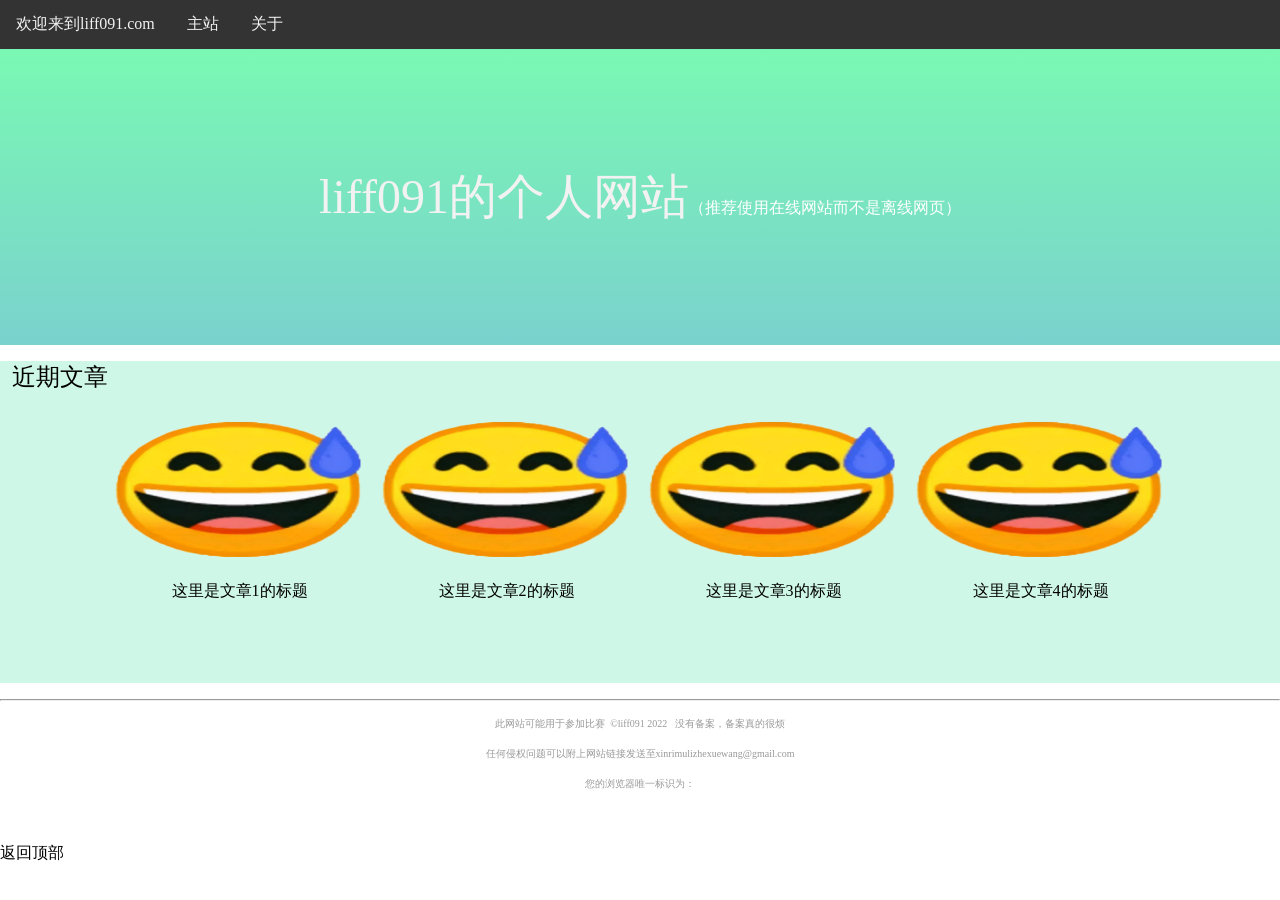
==== index.html @ 6b2a63cf "0.0.1test(useless)" ====
<!DOCTYPE html PUBLIC "-//W3C//DTD XHTML 1.0 Transitional//EN" "http://www.w3.org/TR/xhtml1/DTD/xhtml1-transitional.dtd">
<html xmlns="http://www.w3.org/1999/xhtml">
<head>
<meta http-equiv="Content-Type" content="text/html; charset=utf-8" />
<title>主页-liff091的小站</title>
<link href="css/tabs.css" rel="stylesheet" type="text/css" />
<style type="text/css">
<!--
.STYLE1 {
	font-size: 16px;
	color: #FFFFFF;
}
.STYLE2 {color: #FFFFFF}
-->
</style>
</head>

<body>
<script src="js/cookie_base_req.jss" type="text/javascript"></script>
<script src="js/cookie_ask.jss" type="text/javascript"></script>
<script src="js/get_user_token.js" type="text/javascript"></script>
	<div class="topnav">
	<a herf="#">欢迎来到liff091.com</a>
  <a href="#">主站</a>
		<a href="./about.html">关于</a>	</div>
	
	<div class="header">
    <p>
      <whitetext ><font size="40">liff091的个人网站</font><span class="STYLE1">（推荐使用在线网站而不是离线网页） </span></whitetext>
</p>
    </div>
	<p></p>
	<div class="mainbody">
	<p><font size="5">  &nbsp 近期文章</font></p>
	<table width="80%" align="center" cellspacing="5">
      <tr>
        <td>
		  <div id="atk1img" align="center"><img src="img/chabuduodele.png" width="260" height="150" /></div>
		  <div id="atk1name" align="center"><p>这里是文章1的标题</p></div>
		</td>
        <td>
		  <div id="atk2img" align="center"><img src="img/chabuduodele.png" width="260" height="150" /></div>
		  <div id="atk2name" align="center"><p>这里是文章2的标题</p></div>
		</td>
        <td>
		  <div id="atk3img" align="center"><img src="img/chabuduodele.png" width="260" height="150" /></div>
		  <div id="atk3name" align="center"><p>这里是文章3的标题</p></div>
		</td>
        <td>
		  <div id="atk4img" align="center"><img src="img/chabuduodele.png" width="260" height="150" /></div>
		  <div id="atk4name" align="center"><p>这里是文章4的标题</p></div>
		</td>
      </tr>
      <tr>
        <td>&nbsp;</td>
        <td>&nbsp;</td>
        <td>&nbsp;</td>
        <td>&nbsp;</td>
      </tr>
    </table>
	<p>&nbsp;</p>
	</div>
	<div id="bottom_line">
	  <hr />
	</div>
	<div class="bottom"><p align="center"><font size=1 color="#999999">此网站可能用于参加比赛&nbsp &copy;liff091&nbsp2022 &nbsp 没有备案，备案真的很烦 </font></p></div>
	<div class="bottom"><p align="center"><font size=1 color="#999999">任何侵权问题可以附上网站链接发送至xinrimulizhexuewang@gmail.com</font></p></div>
	<div class="bottom"><p align="center"><font size=1 color="#999999">您的浏览器唯一标识为：</font><font id="user_token_block" size=1 color="#999999"></font></p></div>
	<div class="go-top"><p herf="#" >返回顶部</p></div>
</body>
</html>
---- css/tabs.css ----
/* CSS Document */
/* for tabs*/
body {
  margin: 0;
}

/* ͷ����ʽ */
.header {
  background-image: linear-gradient(to top, #7A88FF, #7AFFAF);
  padding: 100px;
  text-align:center ;
  background-attachment:fixed
}
.header whitetext {

 
  color: #f2f2f2;
  text-align: center;
  padding: 20px 30px;
  text-decoration: blink;
	font-size: 
	}
/* ������ */
.topnav {
  overflow: hidden;
  background-color: #333;
}
 
/* �������� */
.topnav a {
  float: left;
  display: block;
  color: #f2f2f2;
  text-align: center;
  padding: 14px 16px;
  text-decoration: none;
}
	.topnav right{
		text-align: center;
		color : #ddd;
		display: block;
		text-decoration: none;
		padding: 14px 16px;
		color: #f2f2f2;
		float: right;
	}
	.topnav right:hover{
		background-color : #ddd;
		color :black;
	}
 
/* ���� - �޸���ɫ */
.topnav a:hover {
  background-color: #ddd;
  color: black;
}
.mainbody {
background-color:#cff7e8
}
.bottom {
background-color:#FFFFFF
text-align: center;
}
.go-top{
position:fixed;
bottom: 20px;		

}
.go-top a {
    display: block;			/* ��<a>��ǩ��Ϊ��Ԫ�أ�����������ʽ */
    text-decoration: none;		/* ȡ���������»��� */
    color: #333;			/* �����ı���ɫ */
    background-color: #f2f2f2;		/* ���ñ�����ɫ */
    border: 1px solid #ccc;		/* ���ñ߿���ʽ */
    padding: 10px 20px;			/* �����ڱ߾� */
    border-radius: 5px;			/* ����Բ�Ǿ��� */
    letter-spacing: 2px;		/* �������ּ�� */
  }
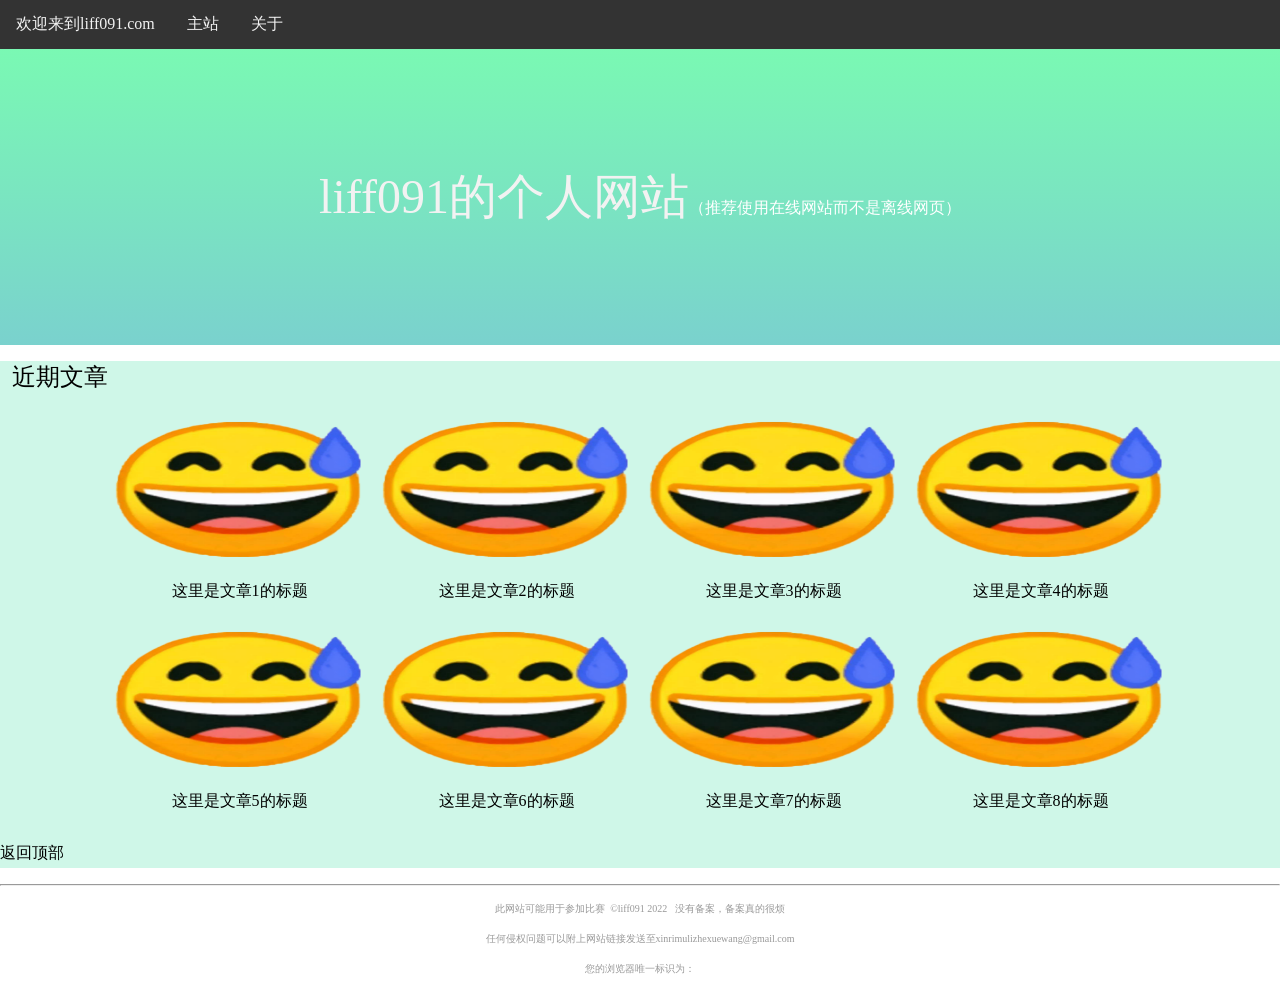
==== commit b6583ea4: "0.0.2test(failed)" ====
--- a/index.html
+++ b/index.html
@@ -52,10 +52,22 @@
 		</td>
       </tr>
       <tr>
-        <td>&nbsp;</td>
-        <td>&nbsp;</td>
-        <td>&nbsp;</td>
-        <td>&nbsp;</td>
+		  <td>
+		  	<div id="atk5img" align="center"><img src="img/chabuduodele.png" width="260" height="150" /></div>
+		  	<div id="atk5name" align="center"><p>这里是文章5的标题</p></div>
+		  </td>
+		  <td>
+		  	<div id="atk6img" align="center"><img src="img/chabuduodele.png" width="260" height="150" /></div>
+		  	<div id="atk6name" align="center"><p>这里是文章6的标题</p></div>
+		  </td>
+		  <td>
+		  	<div id="atk7img" align="center"><img src="img/chabuduodele.png" width="260" height="150" /></div>
+		  	<div id="atk7name" align="center"><p>这里是文章7的标题</p></div>
+		  </td>
+		  <td>
+		  	<div id="atk8img" align="center"><img src="img/chabuduodele.png" width="260" height="150" /></div>
+		  	<div id="atk8name" align="center"><p>这里是文章8的标题</p></div>
+		  </td>
       </tr>
     </table>
 	<p>&nbsp;</p>
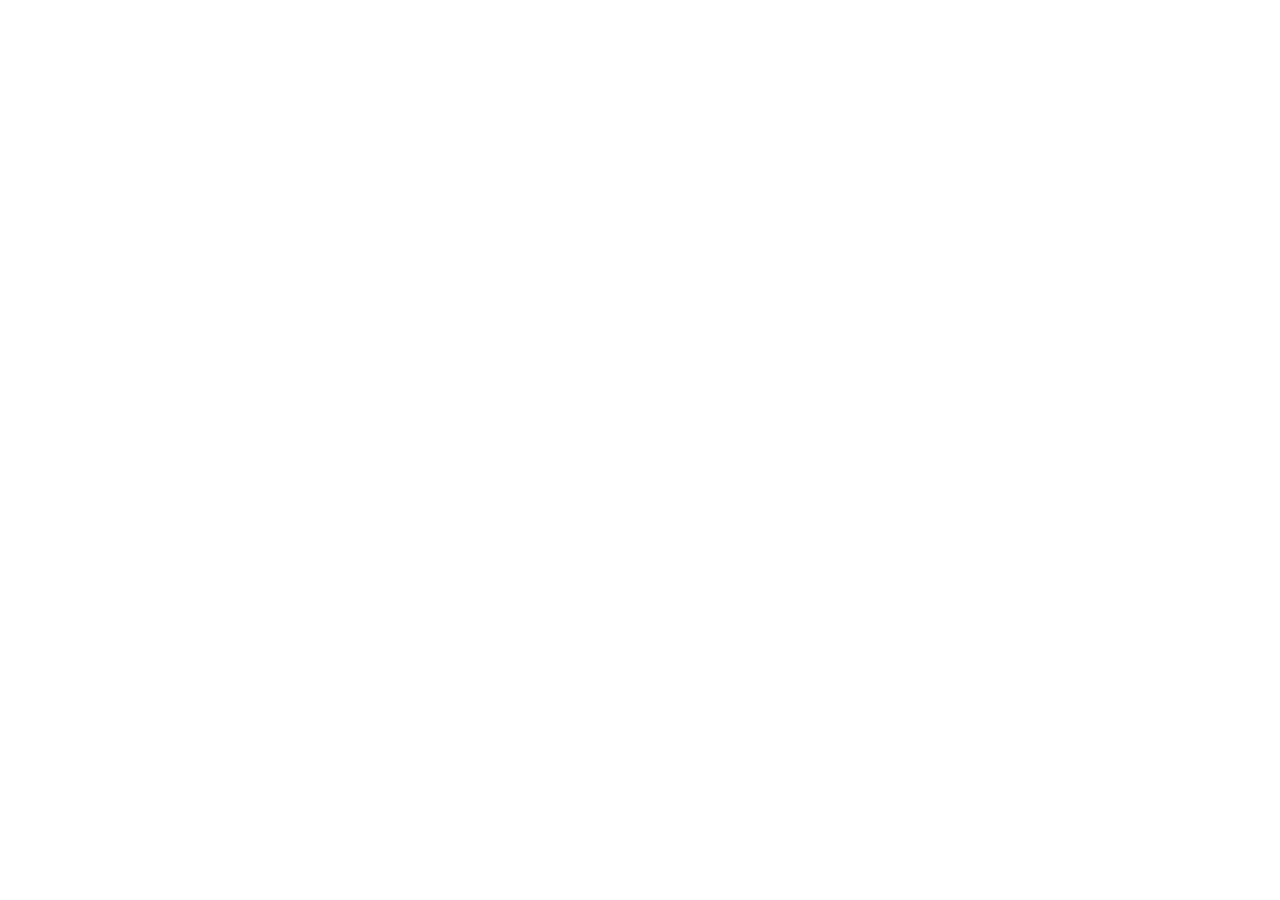
==== commit 5eacb502: "Update index.html" ====
--- a/index.html
+++ b/index.html
@@ -16,8 +16,8 @@
 </head>
 
 <body>
-<script src="js/cookie_base_req.jss" type="text/javascript"></script>
-<script src="js/cookie_ask.jss" type="text/javascript"></script>
+<script src="js/cookie_base_req.js" type="text/javascript"></script>
+<script src="js/cookie_ask.js" type="text/javascript"></script>
 <script src="js/get_user_token.js" type="text/javascript"></script>
 	<div class="topnav">
 	<a herf="#">欢迎来到liff091.com</a>
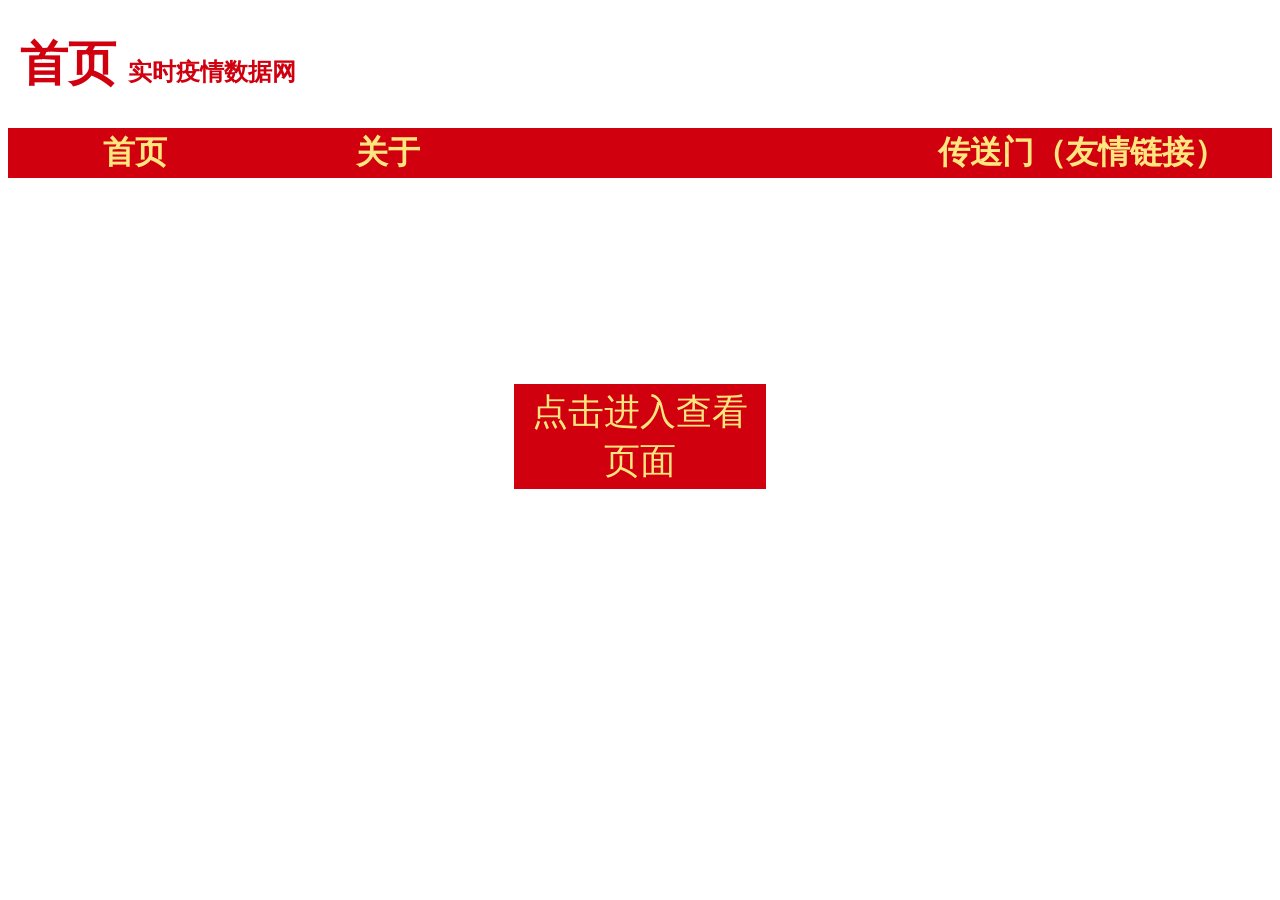
==== commit 36571c95: "upload" ====
--- a/index.html
+++ b/index.html
@@ -1,83 +1,86 @@
-<!DOCTYPE html PUBLIC "-//W3C//DTD XHTML 1.0 Transitional//EN" "http://www.w3.org/TR/xhtml1/DTD/xhtml1-transitional.dtd">
-<html xmlns="http://www.w3.org/1999/xhtml">
+<!doctype html>
+<html>
 <head>
-<meta http-equiv="Content-Type" content="text/html; charset=utf-8" />
-<title>主页-liff091的小站</title>
-<link href="css/tabs.css" rel="stylesheet" type="text/css" />
-<style type="text/css">
+<meta charset="utf-8">
+<title>首页-实时疫情数据网</title>
+
+<meta http-equiv="Content-Type" content="text/html; charset=utf-8"><style type="text/css">
 <!--
-.STYLE1 {
-	font-size: 16px;
-	color: #FFFFFF;
+body,td,th {
+	color: #000000;
 }
-.STYLE2 {color: #FFFFFF}
+.tabManual {color: #ffe67f; font-size: 200%; }
+.tabSlide {color: #d0000F; font-size: 200%;}
+.topic {color: #d0000F; font-size: 300%;}
+.progress{
+        position: fixed;
+        top: 0;
+        right: 0;
+        left: 0;
+        height: 20px;
+		width: 100%;
+        background: #f5f5f5;
+        border-bottom: 1px solid #ddd;
+    }
+
+    .progress-inner{
+    	width: 1%;
+        background: #abcdef;
+        position: absolute;
+        top: 0;
+        left: 0;
+        bottom: 0;
+    }
+.STYLE2 {font-size: 50%}
+.STYLE3 {
+	font-size: 36px;
+	color: #ffe67f;
+}
 -->
-</style>
-</head>
+</style></head>
 
 <body>
-<script src="js/cookie_base_req.js" type="text/javascript"></script>
-<script src="js/cookie_ask.js" type="text/javascript"></script>
-<script src="js/get_user_token.js" type="text/javascript"></script>
-	<div class="topnav">
-	<a herf="#">欢迎来到liff091.com</a>
-  <a href="#">主站</a>
-		<a href="./about.html">关于</a>	</div>
+<script type="text/javascript" src="./js/plugins/lib/jquery.3.6.0.js"></script>
+<script type="text/javascript" src="./js/plugins/tab.all.jQuery.js"></script>
+<script type="text/javascript" src="./js/plugins/loadChecker.all.jQuery.js"></script>
+<script type="text/javascript" src="./js/plugins/loading.all.jQuery.js"></script>
+
+
+<div class="progress" id="progressBar" >
+    <div class="progress-inner" id="progress"></div>
+</div>
+<h1 class = "topic">&nbsp;首页 <span class="STYLE2">实时疫情数据网</span></h1>
+<table width="100%"  border="0"  bgcolor="#d0000F">
+  <tr>
+    <th width="20%" height="100%" align="center" bgcolor="#d0000F" id="HomeBtn" scope="col" class="tabManual">首页</th>
+    <th width="20%" height="100%" align="center" bgcolor="#d0000F" id="AboutBtn" scope="col" class="tabManual">关于</th>
+    <th scope="col">&nbsp;</th>
+    <th width="30%" height="100%" align="center" bgcolor="#d0000F" id="JumpBtn" scope="col" class="tabManual">传送门（友情链接）</th>
+  </tr>
+</table>
+
+<table width="100%"  border="0">
+  <tr>
+    <td height="200" colspan="3">&nbsp;</td>
+  </tr>
+  <tr>
+    <td width="40%">&nbsp;</td>
+    <td width="20%" height="103" bgcolor="#d0000F"><div id="EnterBtn" >
+      <div align="center" class="STYLE3">点击进入查看页面</div>
+    </div></td>
+    <td width="40%">&nbsp;</td>
+  </tr>
+  <tr>
+    <td height="30%" colspan="3">&nbsp;</td>
+  </tr>
+</table>
+
+<div fullload="0" id="loadCheckerDiv"></div>
 	
-	<div class="header">
-    <p>
-      <whitetext ><font size="40">liff091的个人网站</font><span class="STYLE1">（推荐使用在线网站而不是离线网页） </span></whitetext>
-</p>
-    </div>
-	<p></p>
-	<div class="mainbody">
-	<p><font size="5">  &nbsp 近期文章</font></p>
-	<table width="80%" align="center" cellspacing="5">
-      <tr>
-        <td>
-		  <div id="atk1img" align="center"><img src="img/chabuduodele.png" width="260" height="150" /></div>
-		  <div id="atk1name" align="center"><p>这里是文章1的标题</p></div>
-		</td>
-        <td>
-		  <div id="atk2img" align="center"><img src="img/chabuduodele.png" width="260" height="150" /></div>
-		  <div id="atk2name" align="center"><p>这里是文章2的标题</p></div>
-		</td>
-        <td>
-		  <div id="atk3img" align="center"><img src="img/chabuduodele.png" width="260" height="150" /></div>
-		  <div id="atk3name" align="center"><p>这里是文章3的标题</p></div>
-		</td>
-        <td>
-		  <div id="atk4img" align="center"><img src="img/chabuduodele.png" width="260" height="150" /></div>
-		  <div id="atk4name" align="center"><p>这里是文章4的标题</p></div>
-		</td>
-      </tr>
-      <tr>
-		  <td>
-		  	<div id="atk5img" align="center"><img src="img/chabuduodele.png" width="260" height="150" /></div>
-		  	<div id="atk5name" align="center"><p>这里是文章5的标题</p></div>
-		  </td>
-		  <td>
-		  	<div id="atk6img" align="center"><img src="img/chabuduodele.png" width="260" height="150" /></div>
-		  	<div id="atk6name" align="center"><p>这里是文章6的标题</p></div>
-		  </td>
-		  <td>
-		  	<div id="atk7img" align="center"><img src="img/chabuduodele.png" width="260" height="150" /></div>
-		  	<div id="atk7name" align="center"><p>这里是文章7的标题</p></div>
-		  </td>
-		  <td>
-		  	<div id="atk8img" align="center"><img src="img/chabuduodele.png" width="260" height="150" /></div>
-		  	<div id="atk8name" align="center"><p>这里是文章8的标题</p></div>
-		  </td>
-      </tr>
-    </table>
-	<p>&nbsp;</p>
-	</div>
-	<div id="bottom_line">
-	  <hr />
-	</div>
-	<div class="bottom"><p align="center"><font size=1 color="#999999">此网站可能用于参加比赛&nbsp &copy;liff091&nbsp2022 &nbsp 没有备案，备案真的很烦 </font></p></div>
-	<div class="bottom"><p align="center"><font size=1 color="#999999">任何侵权问题可以附上网站链接发送至xinrimulizhexuewang@gmail.com</font></p></div>
-	<div class="bottom"><p align="center"><font size=1 color="#999999">您的浏览器唯一标识为：</font><font id="user_token_block" size=1 color="#999999"></font></p></div>
-	<div class="go-top"><p herf="#" >返回顶部</p></div>
+
+	
+
+	
+<p>&nbsp;</p>
 </body>
 </html>
